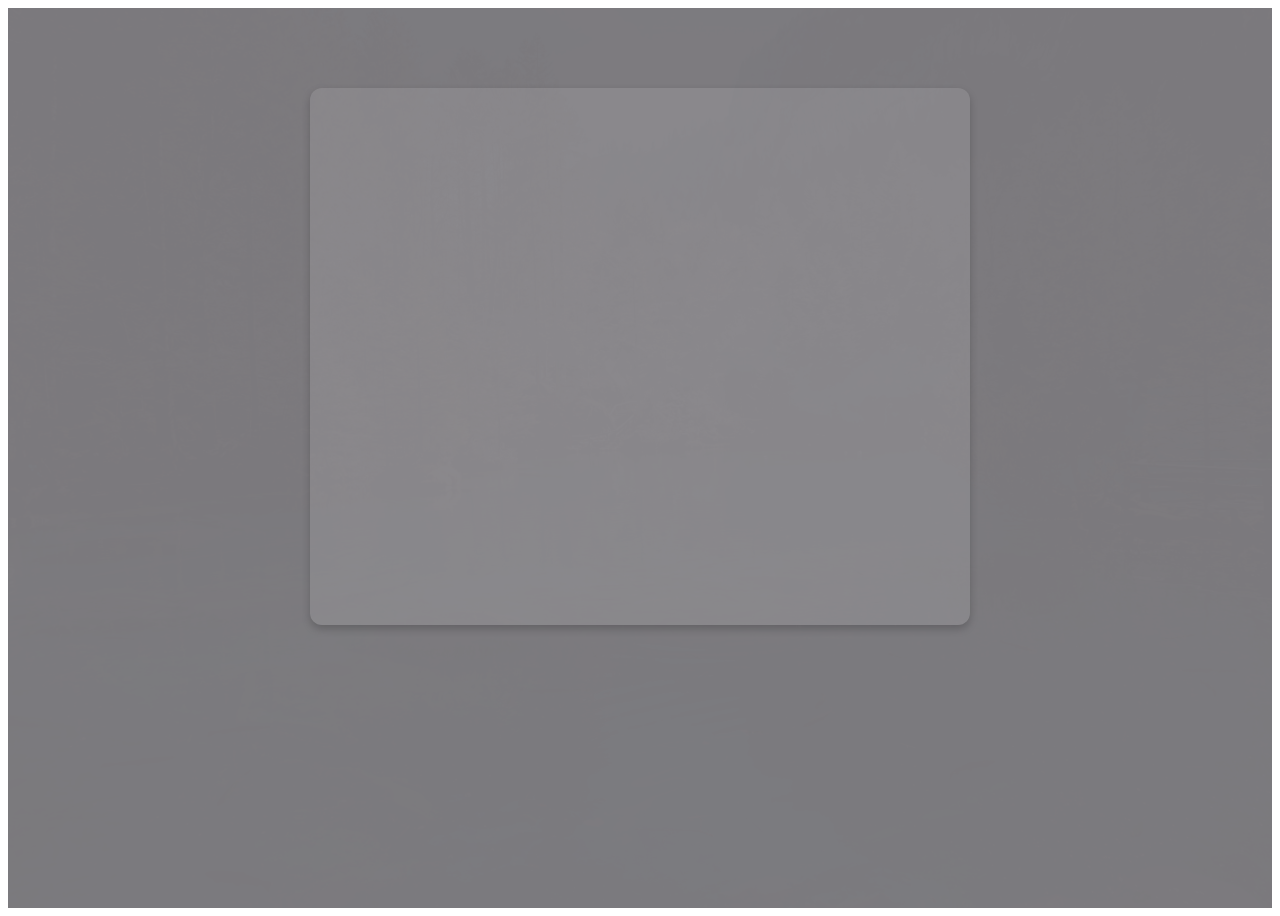
==== about.html @ b7503f4d "Add files via upload" ====
<!DOCTYPE html>
<html lang="en">
<head>
    <meta charset="UTF-8">
    <meta name="viewport" content="width=device-width, initial-scale=1.0">
    <title>About</title>
    <link rel="stylesheet" href="https://cdnjs.cloudflare.com/ajax/libs/font-awesome/6.0.0-beta3/css/all.min.css">
    <link rel="stylesheet" href="styles.css">
</head>
<body>
    <section id="about">
        <div class="about-container">
            <h2 class="fade-in">About Me</h2>
            <div class="about-content">
                <!-- Foto Profil -->
                <div class="profile-picture">
                    <img src="w.jpeg" alt="Foto Profil" class="fade-in">
                </div>

                <!-- Informasi About Me -->
                <div class="about-details">
                    <p class="fade-in"><strong>Nama:</strong> Tahlia Jelita Putri</p>
                    <p class="fade-in"><strong>Ttl:</strong> jakarta 01-08-2004</p>
                    <p class="fade-in"><strong>Pendidikan:</strong> Mahasiswa</p>
                    <p class="fade-in">
                        <strong>Deskripsi:</strong>  
                        Saya adalah seorang mahasiswi Teknik Informatika semangat mempelajari dan mengembangkan coding  HTML, CSS, dan JavaScript, saya berkomitmen untuk terus berkembang dan memberikan solusi digital yang bermanfaat.
                    </p>

                    <!-- Ikon skill dengan animasi -->
               
                <div>

                    <!-- Tombol Home -->
                    <a href="index.html" class="home-btn fade-in">Go to Home</a>
                </div>
            </div>
        </div>
    </section>
</body>
</html>
---- styles.css ----
/* Efek mengetik untuk teks judul */
.typing {
    font-size: 3rem;
    white-space: nowrap;
    overflow: hidden;
    border-right: 2px solid #1c10c4;
    animation: typing 4s steps(30, end), blink 0.6s step-end infinite;
}

@keyframes typing {
    from {
        width: 0;
    }
    to {
        width: 100%;
    }
}

@keyframes blink {
    50% {
        border-color: transparent;
    }
}

/* Efek fade-in untuk deskripsi */
.fade-in {
    opacity: 0;
    animation: fadeIn 3s ease-in forwards 2s;
}

@keyframes fadeIn {
    from {
        opacity: 0;
    }
    to {
        opacity: 1;
    }
}

/* Animasi ikon skill */
.skill-icon {
    opacity: 0;
    transform: translateY(20px);
    animation: bounceIn 0.8s ease-out forwards;
}

.skill-icon:nth-child(1) {
    animation-delay: 2.5s;
}

.skill-icon:nth-child(2) {
    animation-delay: 2.8s;
}

.skill-icon:nth-child(3) {
    animation-delay: 3.1s;
}

@keyframes bounceIn {
    from {
        opacity: 0;
        transform: translateY(20px);
    }
    to {
        opacity: 1;
        transform: translateY(0);
    }
}





/* About Section */
#about {
    padding: 80px 20px;
    background: url('pe.jpg') no-repeat center center/cover; /* Gambar diatur memenuhi layar */
    background-size: cover; /* Memastikan gambar memenuhi seluruh area */
    color: #111111;
    text-align: center;
    position: relative;
    overflow: hidden;
    min-height: 100vh; /* Memastikan tinggi section sama dengan tinggi viewport */
    box-sizing: border-box;
}

/* Lapisan overlay untuk efek gelap pada gambar */
#about::before {
    content: '';
    position: absolute;
    top: 0;
    left: 0;
    width: 100%;
    height: 100%;
    background: rgba(124, 122, 126, 0.993); /* Efek gelap transparan */
    z-index: 1;
}

.about-container {
    position: relative;
    z-index: 2; /* Agar berada di atas overlay */
    max-width: 600px;
    margin: 0 auto;
    background: rgba(255, 255, 255, 0.1); /* Lapisan transparan untuk teks */
    padding: 20px 30px;
    border-radius: 12px;
    box-shadow: 0 4px 8px rgba(0, 0, 0, 0.2);
}

#about h2 {
    font-size: 2.5em;
    margin-bottom: 20px;
    font-weight: bold;
    text-shadow: 2px 2px 4px rgba(0, 0, 0, 0.4);
}

.about-container p {
    font-size: 1.1em;
    line-height: 1.8;
    margin-bottom: 15px;
}

.about-container strong {
    color: #ffd700; /* Warna emas untuk teks penting */
}

.about-container .description {
    font-style: italic;
}

.home-btn { /* Tombol home */
    display: inline-block;
    background-color: #333;
    color: #fff;
    padding: 10px 20px;
    text-decoration: none;
    text-align: center;
    border-radius: 5px;
    margin-top: 20px;
    font-weight: bold;
    transition: background-color 0.3s;
}

.home-btn:hover {
    background-color: #555;
}

.skills {
    margin-top: 20px;
}

.skills i {
    font-size: 3rem; /* Ukuran ikon */
    margin: 0 10px; /* Jarak antar ikon */
    transition: transform 0.3s;
}

/* Warna ikon sesuai teknologi */
.skills i.fa-html5 {
    color: #E44D26; /* Warna HTML */
}

.skills i.fa-css3-alt {
    color: #264DE4; /* Warna CSS */
}

.skills i.fa-js-square {
    color: #F7DF1E; /* Warna JavaScript */
}

/* Efek hover tetap ada */
.skills i:hover {
    transform: scale(1.2); /* Efek zoom saat hover */
}

/* Layout for profile picture and details */
.about-content {
    display: flex;
    align-items: flex-start;
    gap: 20px; /* Jarak antara foto dan teks */
}

.profile-picture img {
    width: 150px; /* Ukuran kotak foto */
    height: 150px;
    object-fit: cover; /* Memastikan gambar sesuai dengan ukuran kotak */
    border-radius: 0; /* Membuat foto tetap berbentuk kotak */
    box-shadow: 0 4px 8px rgba(0, 0, 0, 0.2); /* Efek bayangan */
}

.about-details {
    flex: 1; /* Agar teks mengambil sisa ruang */
}

/* Responsif untuk layar kecil */
@media (max-width: 768px) {
    #about h2 {
        font-size: 2em;
    }

    .about-container {
        padding: 15px 20px;
    }

    .about-content {
        flex-direction: column;
        align-items: center; /* Memusatkan konten */
        text-align: center; /* Teks tengah untuk layar kecil */
    }

    .profile-picture img {
        margin-bottom: 20px; /* Tambahkan jarak di bawah foto */
    }
}



/* Projects Section */
#projects {
    padding: 80px 20px;
    background: url('pe.jpg') no-repeat center center/cover; /* Ganti dengan gambar pilihan Anda */
    color: #fff;
    text-align: center;
    position: relative;
    overflow: hidden;
    min-height: 100vh; /* Agar tinggi sesuai layar */
}

#projects::before {
    content: '';
    position: absolute;
    top: 0;
    left: 0;
    width: 100%;
    height: 100%;
    background: rgba(0, 0, 0, 0.5); /* Overlay gelap untuk teks lebih jelas */
    z-index: 1;
}

.projects-container {
    position: relative;
    z-index: 2; /* Agar teks tampil di atas overlay */
    max-width: 800px;
    margin: 0 auto;
    background: rgba(255, 255, 255, 0.1); /* Card transparan */
    padding: 20px 30px;
    border-radius: 12px;
    box-shadow: 0 4px 8px rgba(0, 0, 0, 0.2);
}

#projects h2 {
    font-size: 2.5em;
    margin-bottom: 20px;
    font-weight: bold;
    text-shadow: 2px 2px 4px rgba(0, 0, 0, 0.4);
}

.project-list {
    display: grid;
    grid-template-columns: 1fr;
    gap: 20px;
}

.project-item {
    background: rgba(255, 255, 255, 0.2);
    padding: 15px;
    border-radius: 8px;
    box-shadow: 0 2px 4px rgba(0, 0, 0, 0.2);
}

.project-item h3 {
    font-size: 1.5em;
    margin-bottom: 10px;
}

.project-item p {
    font-size: 1em;
    line-height: 1.6;
}

/* Responsif untuk layar lebih lebar */
@media (min-width: 768px) {
    .project-list {
        grid-template-columns: repeat(2, 1fr); /* Dua kolom untuk layar lebar */
    }
}

@media (min-width: 1024px) {
    .project-list {
        grid-template-columns: repeat(3, 1fr); /* Tiga kolom untuk layar besar */
    }
}

.home-btn { /* Tombol home */
    display: inline-block;
    background-color: #333;
    color: #fff;
    padding: 10px 20px;
    text-decoration: none;
    text-align: center;
    border-radius: 5px;
    margin-top: 20px;
    font-weight: bold;
    transition: background-color 0.3s;
}

.home-btn:hover {
    background-color: #555;
} 




/* Hobbies Section */
#hobbies {
    padding: 60px 20px;
    text-align: center;
    background: url('pe.jpg') no-repeat center center/cover; /* Ganti 'your-image.jpg' dengan path gambar Anda */
    color: #fff;
    text-align: center;
    position: relative;
    overflow: hidden;
    min-height: 100vh; /* Memastikan tinggi section sama dengan tinggi viewport */
    box-sizing: border-box;
}

#hobbies h2 {
    font-size: 2.5rem;
    margin-bottom: 20px;
    text-shadow: 2px 2px 5px rgba(0, 0, 0, 0.7);
}

.hobby-list {
    display: grid;
    grid-template-columns: repeat(auto-fit, minmax(300px, 1fr));
    gap: 20px;
}

.hobby-item {
    background: rgba(255, 255, 255, 0.8);
    padding: 20px;
    border-radius: 8px;
    color: #333;
    box-shadow: 0 4px 8px rgba(0, 0, 0, 0.2);
}

.hobby-item h3 {
    font-size: 1.5rem;
    margin-bottom: 10px;
}

.hobby-item p {
    font-size: 1rem;
    line-height: 1.5;
}

.home-btn { /* Tombol home */
    display: inline-block;
    background-color: #333;
    color: #fff;
    padding: 10px 20px;
    text-decoration: none;
    text-align: center;
    border-radius: 5px;
    margin-top: 20px;
    font-weight: bold;
    transition: background-color 0.3s;
}

.home-btn:hover {
    background-color: #555;
}



/* Sertifikat Section */
#certificates {
    padding: 60px 20px;
    background: url('pe.jpg') no-repeat center center/cover; /* Ganti dengan gambar pilihan Anda */
    color: #fff;
    text-align: center;
    position: relative;
    overflow: hidden;
    min-height: 100vh; /* Agar tinggi sesuai layar */
}

#certificates::before {
    content: '';
    position: absolute;
    top: 0;
    left: 0;
    width: 100%;
    height: 100%;
    background: rgba(0, 0, 0, 0.5); /* Overlay gelap untuk teks lebih jelas */
    z-index: 1;
}

.certificates-container {
    position: relative;
    z-index: 2; /* Agar teks tampil di atas overlay */
    max-width: 900px;
    margin: 0 auto;
    background: rgba(255, 255, 255, 0.1); /* Card transparan */
    padding: 20px 30px;
    border-radius: 12px;
    box-shadow: 0 4px 8px rgba(0, 0, 0, 0.2);
}

#certificates h2 {
    font-size: 2.5em;
    margin-bottom: 20px;
    font-weight: bold;
    text-shadow: 2px 2px 4px rgba(0, 0, 0, 0.4);
}

.certificate-list {
    display: grid;
    grid-template-columns: repeat(auto-fit, minmax(200px, 1fr)); /* Responsif untuk kolom */
    gap: 20px;
}

.certificate-item {
    background: rgba(255, 255, 255, 0.2);
    padding: 15px;
    border-radius: 8px;
    box-shadow: 0 2px 4px rgba(0, 0, 0, 0.2);
    text-align: center;
    transition: transform 0.3s, box-shadow 0.3s;
}

.certificate-item:hover {
    transform: scale(1.05); /* Efek zoom saat hover */
    box-shadow: 0 8px 20px rgba(0, 0, 0, 0.4); /* Bayangan lebih dalam saat hover */
}

/* Foto Sertifikat */
.certificate-item img {
    max-width: 150px; /* Ukuran maksimal gambar */
    height: auto;
    object-fit: cover;
    border-radius: 6px;
    margin-bottom: 15px;
    box-shadow: 0 4px 8px rgba(0, 0, 0, 0.2); /* Bayangan pada gambar */
}

.certificate-item h3 {
    font-size: 1.2em;
    color: #fff;
    margin-bottom: 10px;
    font-weight: bold;
}

.certificate-item p {
    font-size: 0.9em;
    color: #ddd;
    line-height: 1.5;
}

.home-btn { /* Tombol home */
    display: inline-block;
    background-color: #333;
    color: #fff;
    padding: 10px 20px;
    text-decoration: none;
    text-align: center;
    border-radius: 5px;
    margin-top: 20px;
    font-weight: bold;
    transition: background-color 0.3s;
}

.home-btn:hover {
    background-color: #555;
}




/* Contact Section */
#contact {
    padding: 80px 20px;
    background: url('pe.jpg') no-repeat center center/cover; /* Gambar diatur memenuhi layar */
    background-size: cover; /* Memastikan gambar memenuhi seluruh area */
    color: #fff;
    text-align: center;
    position: relative;
    overflow: hidden;
    min-height: 100vh; /* Memastikan tinggi section sama dengan tinggi viewport */
    box-sizing: border-box;
}

#contact::before {
    content: '';
    position: absolute;
    top: 0;
    left: 0;
    width: 100%;
    height: 100%;
    background: rgba(0, 0, 0, 0.6); /* Overlay gelap untuk teks lebih jelas */
    z-index: 1;
}

.contact-container {
    position: relative;
    z-index: 2; /* Agar teks tampil di atas overlay */
    max-width: 600px;
    margin: 0 auto;
    background: rgba(255, 255, 255, 0.1); /* Card transparan */
    padding: 20px 30px;
    border-radius: 12px;
    box-shadow: 0 4px 8px rgba(0, 0, 0, 0.2);
}

#contact h2 {
    font-size: 2.5em;
    margin-bottom: 20px;
    font-weight: bold;
    text-shadow: 2px 2px 4px rgba(0, 0, 0, 0.4);
}

.contact-container .description {
    font-size: 1.2em;
    margin-bottom: 20px;
}

.contact-list {
    list-style: none;
    padding: 0;
}

.contact-list li {
    margin-bottom: 15px;
    font-size: 1.1em;
    line-height: 1.6;
}

.contact-list a {
    color: #ffd700; /* Warna emas untuk tautan */
    text-decoration: none;
}

.contact-list a:hover {
    text-decoration: underline;
}

/* Responsif */
@media (max-width: 768px) {
    #contact h2 {
        font-size: 2em;
    }

    .contact-container {
        padding: 15px 20px;
    }
}
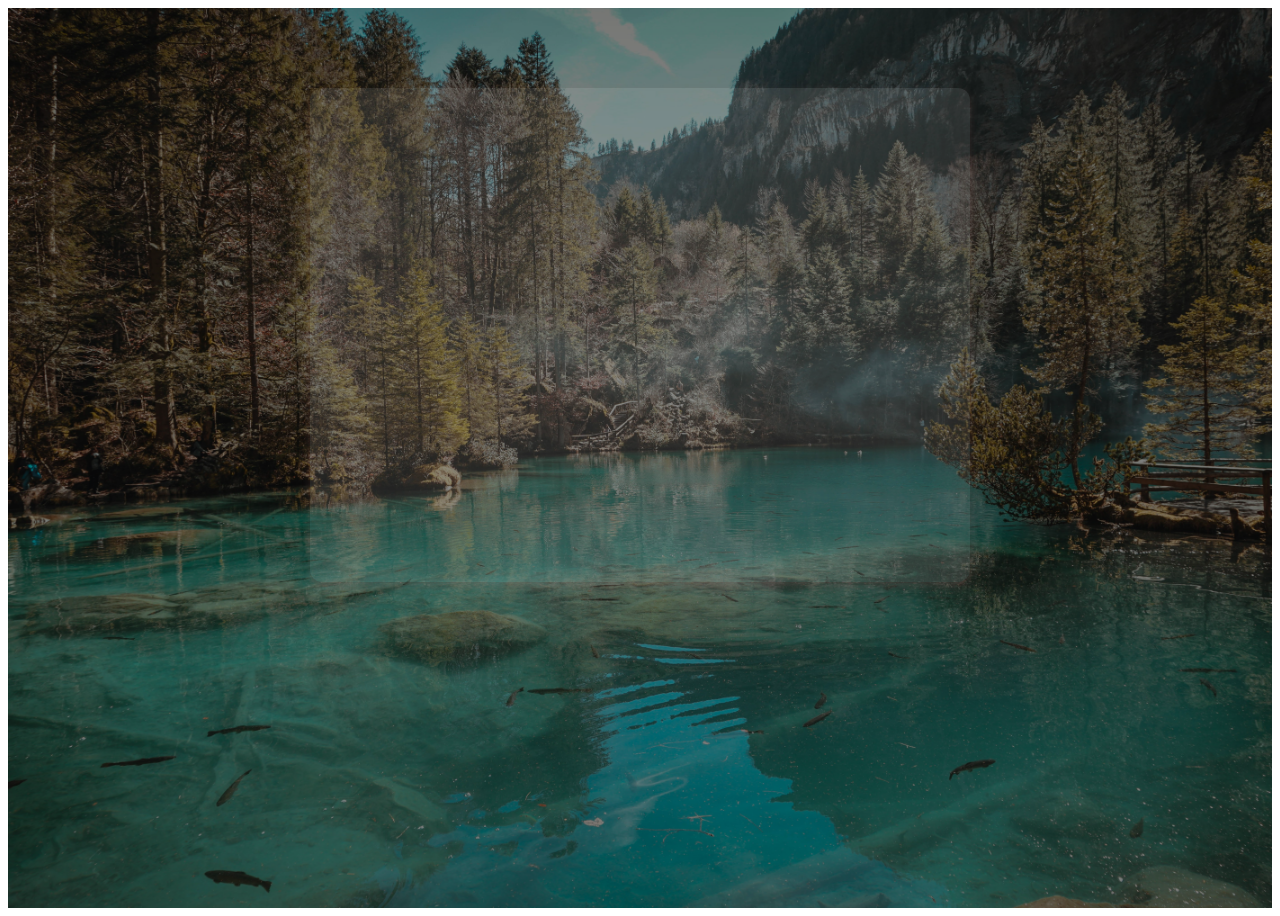
==== commit 0a6a3f6a: "Update about.html" ====
--- a/about.html
+++ b/about.html
@@ -19,20 +19,17 @@
 
                 <!-- Informasi About Me -->
                 <div class="about-details">
-                    <p class="fade-in"><strong>Nama:</strong> Tahlia Jelita Putri</p>
-                    <p class="fade-in"><strong>Ttl:</strong> jakarta 01-08-2004</p>
-                    <p class="fade-in"><strong>Pendidikan:</strong> Mahasiswa</p>
+                                   
                     <p class="fade-in">
-                        <strong>Deskripsi:</strong>  
-                        Saya adalah seorang mahasiswi Teknik Informatika semangat mempelajari dan mengembangkan coding  HTML, CSS, dan JavaScript, saya berkomitmen untuk terus berkembang dan memberikan solusi digital yang bermanfaat.
-                    </p>
+                          
+                        Halo Perkenalkan Saya Tahlia Jelita Putri , Saya Mahasiswi Teknik Informatika di Universitas Pamulang. Saya Tertarik Belajar Pemrograman Web Saya Juga Senang Belajar Pemrograman Web  </p>
 
                     <!-- Ikon skill dengan animasi -->
                
                 <div>
 
                     <!-- Tombol Home -->
-                    <a href="index.html" class="home-btn fade-in">Go to Home</a>
+                    <a href="index.html" class="home-btn fade-in"> Home</a>
                 </div>
             </div>
         </div>
--- a/styles.css
+++ b/styles.css
@@ -3,7 +3,7 @@
     font-size: 3rem;
     white-space: nowrap;
     overflow: hidden;
-    border-right: 2px solid #1c10c4;
+    border-right: 2px solid #111113;
     animation: typing 4s steps(30, end), blink 0.6s step-end infinite;
 }
 
@@ -76,7 +76,7 @@
     padding: 80px 20px;
     background: url('pe.jpg') no-repeat center center/cover; /* Gambar diatur memenuhi layar */
     background-size: cover; /* Memastikan gambar memenuhi seluruh area */
-    color: #111111;
+    color: #e9e1e1;
     text-align: center;
     position: relative;
     overflow: hidden;
@@ -92,7 +92,7 @@
     left: 0;
     width: 100%;
     height: 100%;
-    background: rgba(124, 122, 126, 0.993); /* Efek gelap transparan */
+    background: rgba(0, 0, 0, 0.5); /* Efek gelap transparan */
     z-index: 1;
 }
 
@@ -104,7 +104,7 @@
     background: rgba(255, 255, 255, 0.1); /* Lapisan transparan untuk teks */
     padding: 20px 30px;
     border-radius: 12px;
-    box-shadow: 0 4px 8px rgba(0, 0, 0, 0.2);
+    box-shadow: 0 4px 8px rgba(173, 105, 105, 0.2);
 }
 
 #about h2 {
@@ -121,7 +121,7 @@
 }
 
 .about-container strong {
-    color: #ffd700; /* Warna emas untuk teks penting */
+    color: #f0179d; /* Warna emas untuk teks penting */
 }
 
 .about-container .description {
@@ -130,8 +130,8 @@
 
 .home-btn { /* Tombol home */
     display: inline-block;
-    background-color: #333;
-    color: #fff;
+    background-color: #1411e2;
+    color: #9b3737;
     padding: 10px 20px;
     text-decoration: none;
     text-align: center;
@@ -142,7 +142,7 @@
 }
 
 .home-btn:hover {
-    background-color: #555;
+    background-color: #f5ebeb;
 }
 
 .skills {
@@ -181,11 +181,11 @@
 }
 
 .profile-picture img {
-    width: 150px; /* Ukuran kotak foto */
-    height: 150px;
+    width: 300px; /* Ukuran kotak foto */
+    height: 350px;
     object-fit: cover; /* Memastikan gambar sesuai dengan ukuran kotak */
     border-radius: 0; /* Membuat foto tetap berbentuk kotak */
-    box-shadow: 0 4px 8px rgba(0, 0, 0, 0.2); /* Efek bayangan */
+    box-shadow: 0 4px 8px rgba(94, 90, 90, 0.2).2; /* Efek bayangan */
 }
 
 .about-details {
@@ -219,7 +219,7 @@
 #projects {
     padding: 80px 20px;
     background: url('pe.jpg') no-repeat center center/cover; /* Ganti dengan gambar pilihan Anda */
-    color: #fff;
+    color: #111111;
     text-align: center;
     position: relative;
     overflow: hidden;
@@ -233,7 +233,7 @@
     left: 0;
     width: 100%;
     height: 100%;
-    background: rgba(0, 0, 0, 0.5); /* Overlay gelap untuk teks lebih jelas */
+    background: rgba(168, 162, 162, 0.5); /* Overlay gelap untuk teks lebih jelas */
     z-index: 1;
 }
 
@@ -309,75 +309,11 @@
 } 
 
 
-
-
-/* Hobbies Section */
-#hobbies {
-    padding: 60px 20px;
-    text-align: center;
-    background: url('pe.jpg') no-repeat center center/cover; /* Ganti 'your-image.jpg' dengan path gambar Anda */
-    color: #fff;
-    text-align: center;
-    position: relative;
-    overflow: hidden;
-    min-height: 100vh; /* Memastikan tinggi section sama dengan tinggi viewport */
-    box-sizing: border-box;
-}
-
-#hobbies h2 {
-    font-size: 2.5rem;
-    margin-bottom: 20px;
-    text-shadow: 2px 2px 5px rgba(0, 0, 0, 0.7);
-}
-
-.hobby-list {
-    display: grid;
-    grid-template-columns: repeat(auto-fit, minmax(300px, 1fr));
-    gap: 20px;
-}
-
-.hobby-item {
-    background: rgba(255, 255, 255, 0.8);
-    padding: 20px;
-    border-radius: 8px;
-    color: #333;
-    box-shadow: 0 4px 8px rgba(0, 0, 0, 0.2);
-}
-
-.hobby-item h3 {
-    font-size: 1.5rem;
-    margin-bottom: 10px;
-}
-
-.hobby-item p {
-    font-size: 1rem;
-    line-height: 1.5;
-}
-
-.home-btn { /* Tombol home */
-    display: inline-block;
-    background-color: #333;
-    color: #fff;
-    padding: 10px 20px;
-    text-decoration: none;
-    text-align: center;
-    border-radius: 5px;
-    margin-top: 20px;
-    font-weight: bold;
-    transition: background-color 0.3s;
-}
-
-.home-btn:hover {
-    background-color: #555;
-}
-
-
-
 /* Sertifikat Section */
 #certificates {
     padding: 60px 20px;
     background: url('pe.jpg') no-repeat center center/cover; /* Ganti dengan gambar pilihan Anda */
-    color: #fff;
+    color: #501ec5;
     text-align: center;
     position: relative;
     overflow: hidden;
@@ -391,7 +327,7 @@
     left: 0;
     width: 100%;
     height: 100%;
-    background: rgba(0, 0, 0, 0.5); /* Overlay gelap untuk teks lebih jelas */
+    background: rgba(117, 112, 112, 0.5); /* Overlay gelap untuk teks lebih jelas */
     z-index: 1;
 }
 
@@ -481,7 +417,7 @@
     padding: 80px 20px;
     background: url('pe.jpg') no-repeat center center/cover; /* Gambar diatur memenuhi layar */
     background-size: cover; /* Memastikan gambar memenuhi seluruh area */
-    color: #fff;
+    color: #ada7a7;
     text-align: center;
     position: relative;
     overflow: hidden;
@@ -496,7 +432,7 @@
     left: 0;
     width: 100%;
     height: 100%;
-    background: rgba(0, 0, 0, 0.6); /* Overlay gelap untuk teks lebih jelas */
+    background: rgba(216, 211, 211, 0.6); /* Overlay gelap untuk teks lebih jelas */
     z-index: 1;
 }
 
